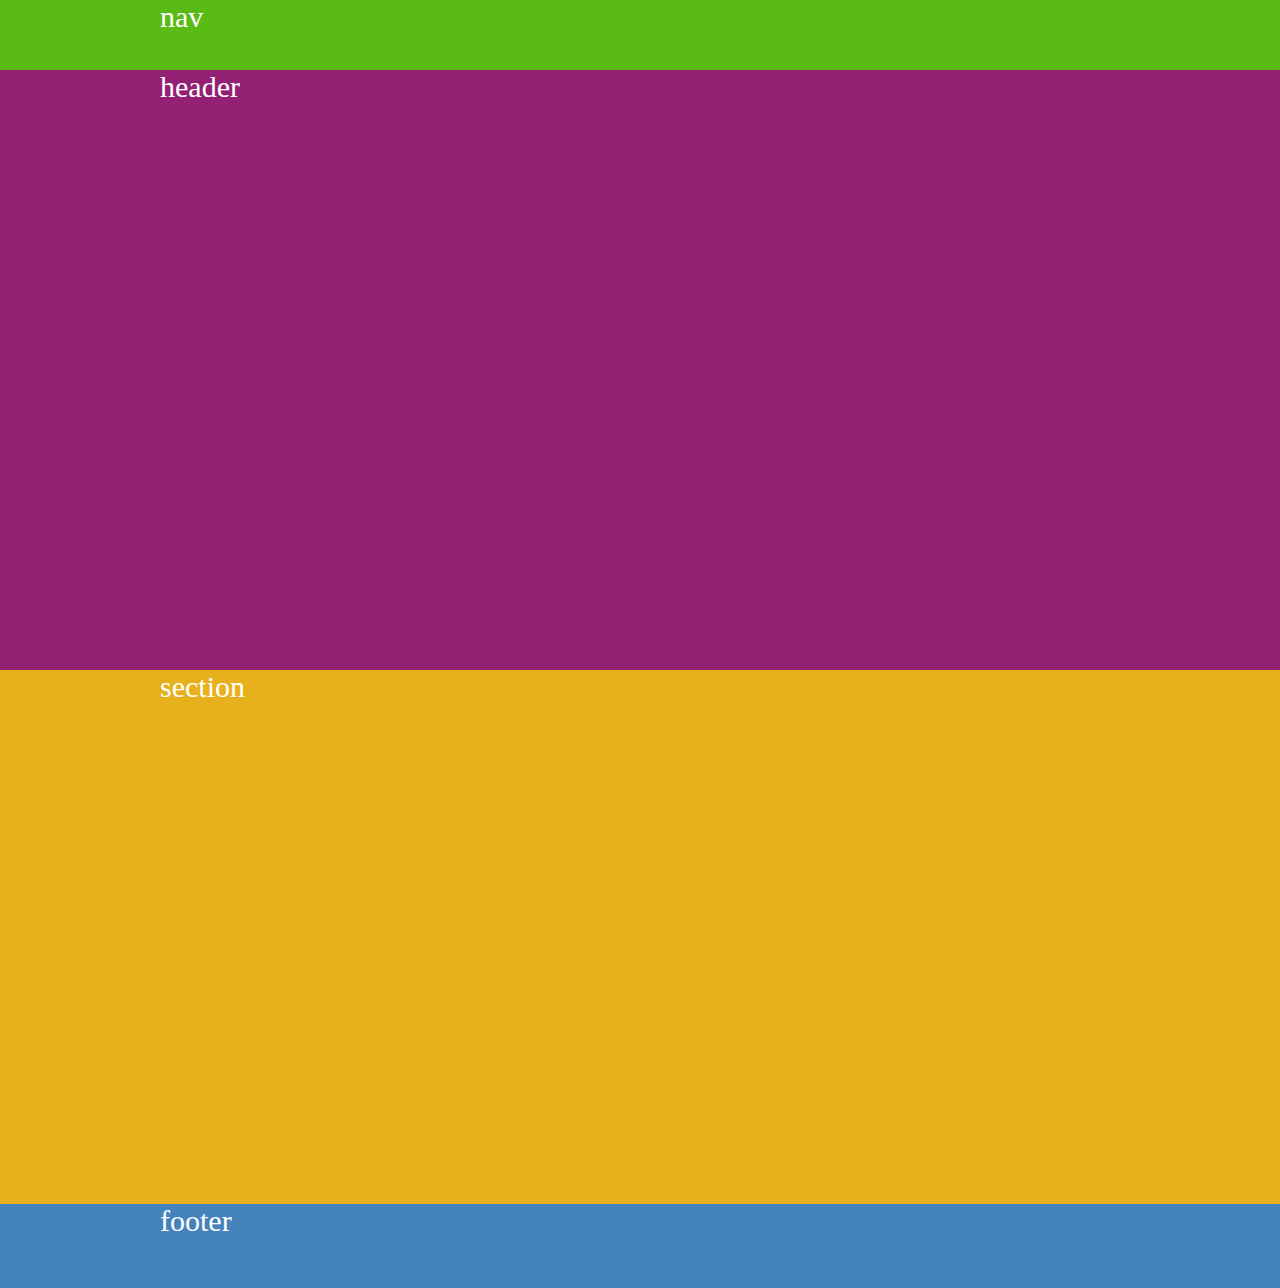
==== index.html @ a8d84d24 "Add files via upload" ====
<!DOCTYPE html>
<html lang="en">
<head>
  <meta charset="UTF-8">
  <meta name="viewport" content="width=device-width, initial-scale=1.0">
  <meta http-equiv="X-UA-Compatible" content="ie=edge">
  <!--link.css-->
  <link rel="stylesheet" href="style.css">
  <title>Gazelle</title>
</head>
<nav>
  <div class="container"><p>nav</p></div>
</nav>
<header>
  <div class="container"><p>header</p></div>
</header>
<section>
  <div class="container"><p>section</p></div>
</section>
<footer>
  <div class="container"><p>footer</p></div>
</footer>
</html>
---- style.css ----
*{
  box-sizing: bother-box;
  margin: 0 auto;
}
.container{
  width: 960px;
  color : white;
  font-size: 30px;
}
nav{
  width:100%;
  height:70px;
  background-color: rgb(91, 187, 22)
}
header{
  width:100%;
  height:600px;
  background-color: rgb(147, 32, 115)
}
section{
  width:100%;
  padding-bottom: 500px;
  background-color: rgb(231, 177, 30)
}
footer{
  width:100%;
  padding-bottom: 50px;
  background-color: rgb(69, 131, 189)
}
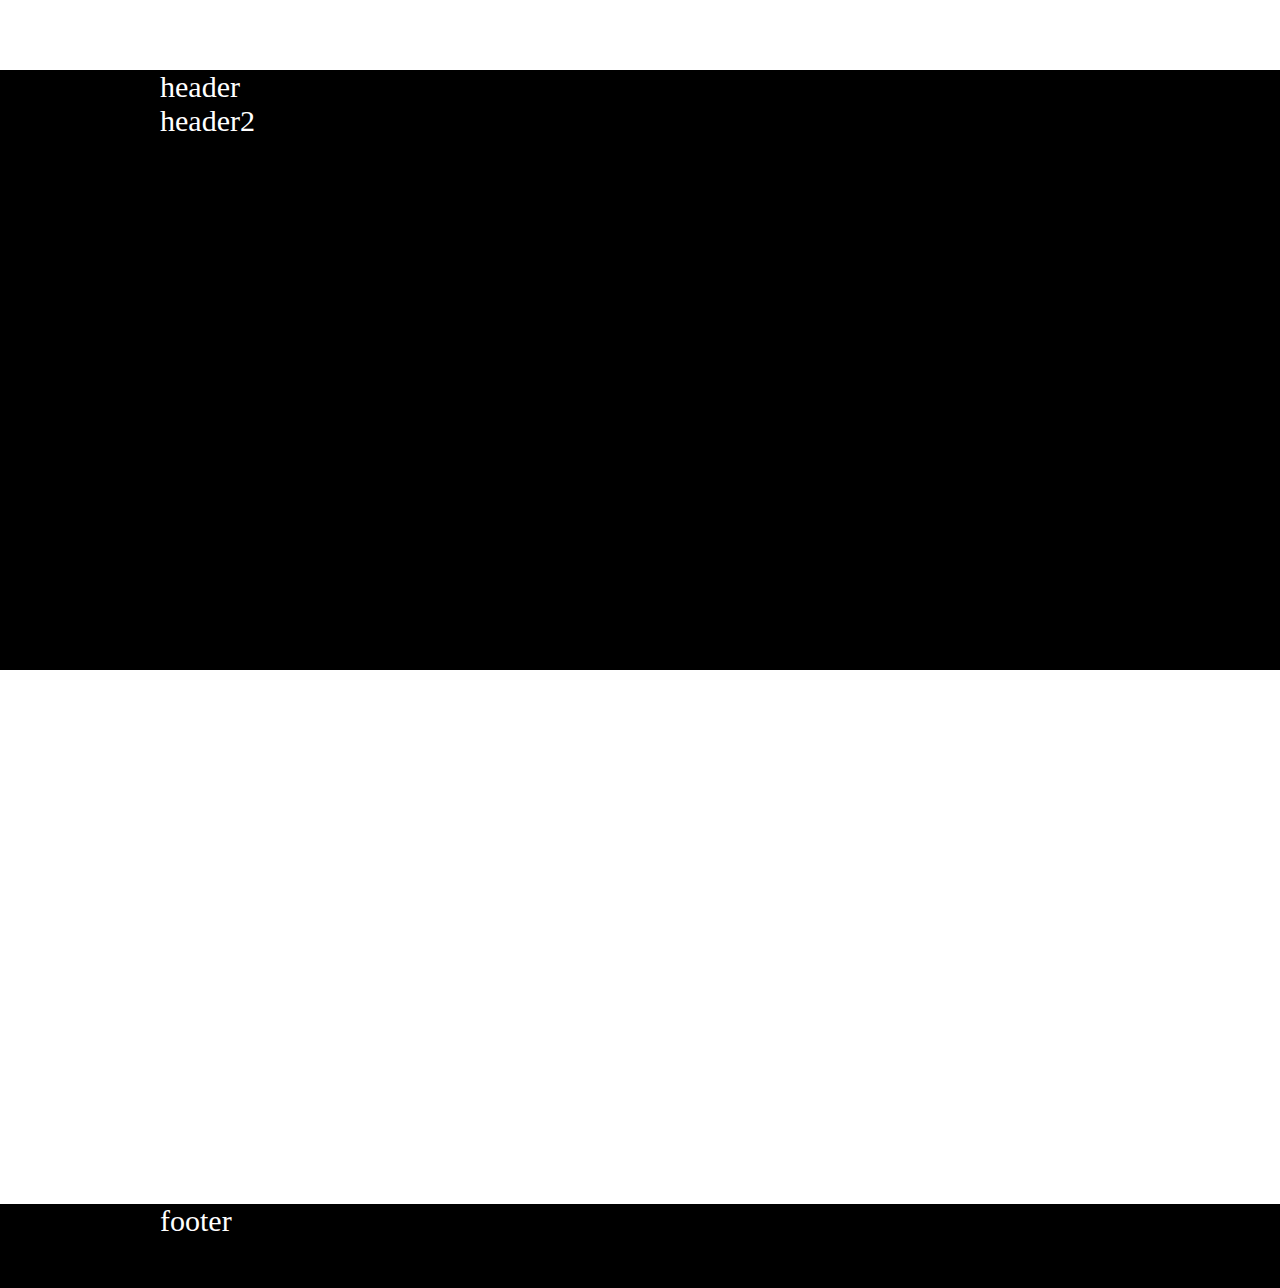
==== commit af96c432: "first commit" ====
--- a/index.html
+++ b/index.html
@@ -1,23 +1,23 @@
 <!DOCTYPE html>
 <html lang="en">
 <head>
-  <meta charset="UTF-8">
-  <meta name="viewport" content="width=device-width, initial-scale=1.0">
-  <meta http-equiv="X-UA-Compatible" content="ie=edge">
-  <!--link.css-->
-  <link rel="stylesheet" href="style.css">
-  <title>Gazelle</title>
+	<meta charset="UTF-8">
+	<meta name="viewport" content="width=device-width, initial-scale=1.0">
+	<meta http-equiv="X-UA-Compatible" content="ie=edge">
+	<!--link.css-->
+	<link rel="stylesheet" href="style.css">
+	<title>Gazelle</title>
 </head>
 <nav>
-  <div class="container"><p>nav</p></div>
+	<div class="container"><p>nav</p><p>nav2</p></div>
 </nav>
 <header>
-  <div class="container"><p>header</p></div>
+	<div class="container"><p>header</p><p>header2</p></div>
 </header>
 <section>
-  <div class="container"><p>section</p></div>
+	<div class="container"><p>section</p></div>
 </section>
 <footer>
-  <div class="container"><p>footer</p></div>
+	<div class="container"><p>footer</p></div>
 </footer>
 </html>
--- a/style.css
+++ b/style.css
@@ -10,20 +10,20 @@
 nav{
   width:100%;
   height:70px;
-  background-color: rgb(91, 187, 22)
+  background-color: white
 }
 header{
   width:100%;
   height:600px;
-  background-color: rgb(147, 32, 115)
+  background-color: black
 }
 section{
   width:100%;
   padding-bottom: 500px;
-  background-color: rgb(231, 177, 30)
+  background-color: white
 }
 footer{
   width:100%;
   padding-bottom: 50px;
-  background-color: rgb(69, 131, 189)
+  background-color: black
 }
